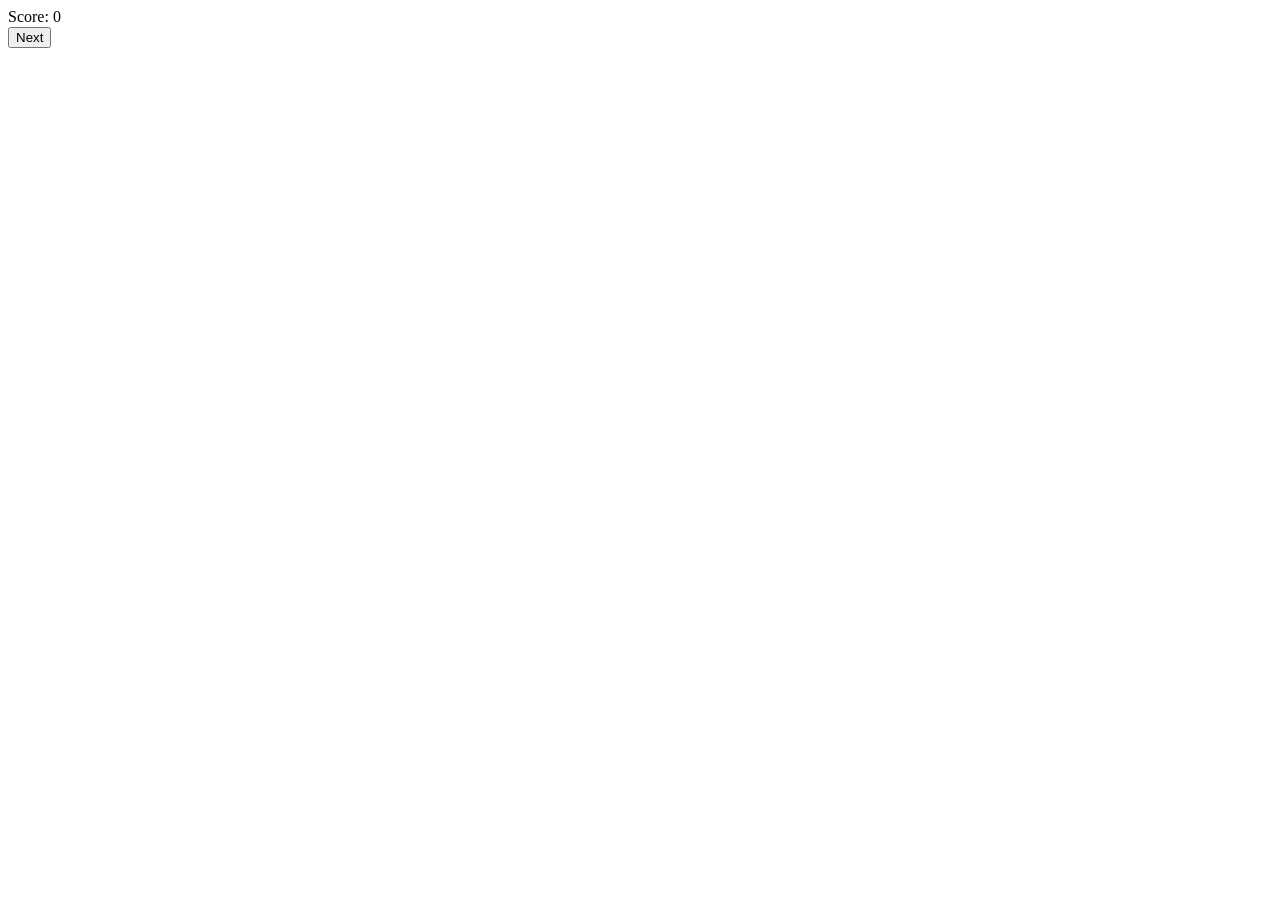
==== index.html @ ce4b117c "Update index.html to cat post idea" ====
<!DOCTYPE html>
<html lang="en">
<head>
  <meta charset="UTF-8">
  <meta name="viewport" content="width=device-width, initial-scale=1.0">
  <link rel="stylesheet" href="styles.css">
  <title>Balloon Pop Game</title>
</head>
<body>
  <div id="game-container">
    <div id="score">Score: 0</div>
  </div>
  
  <div id="instagram-container">
    <blockquote class="instagram-media" data-instgrm-captioned data-instgrm-version="14" style=" background:#FFF; border:0; border-radius:3px; box-shadow:0 0 1px 0 rgba(0,0,0,0.5),0 1px 10px 0 rgba(0,0,0,0.15); margin: 1px; max-width:540px; min-width:326px; padding:0; width:99.375%; width:-webkit-calc(100% - 2px); width:calc(100% - 2px);">
      <!-- Post 1 -->
      <!-- Insert the Instagram Embed Code for Post 1 here -->
    </blockquote>
    <blockquote class="instagram-media" data-instgrm-captioned data-instgrm-version="14" style=" display: none; background:#FFF; border:0; border-radius:3px; box-shadow:0 0 1px 0 rgba(0,0,0,0.5),0 1px 10px 0 rgba(0,0,0,0.15); margin: 1px; max-width:540px; min-width:326px; padding:0; width:99.375%; width:-webkit-calc(100% - 2px); width:calc(100% - 2px);">
      <!-- Post 2 -->
      <!-- Insert the Instagram Embed Code for Post 2 here -->
    </blockquote>
    <!-- Repeat for more posts -->
  </div>
  <button id="next-post">Next</button>
  
  <script async src="https://www.instagram.com/embed.js"></script>
  <script src="script.js"></script>
</body>
</html>
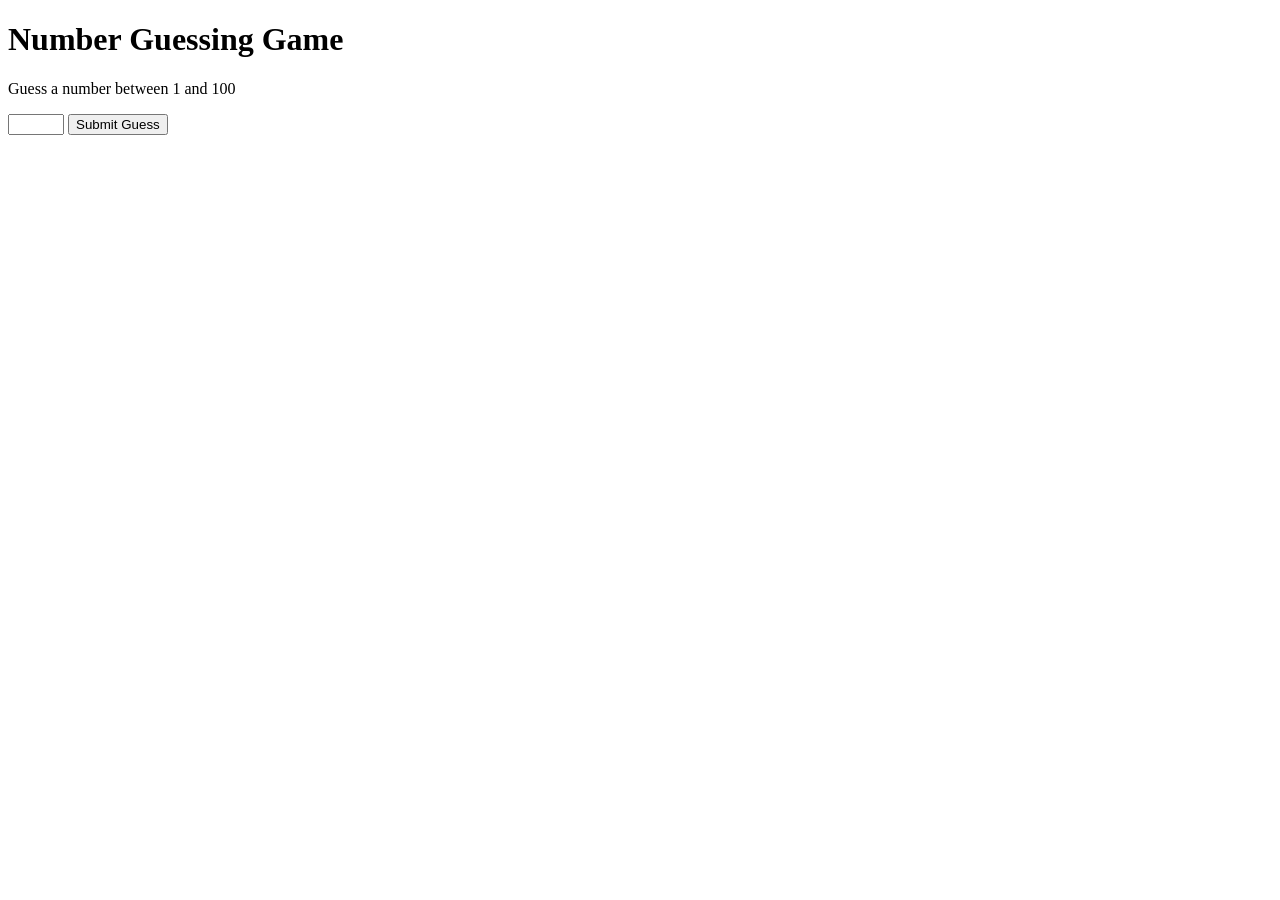
==== commit 9750314b: "Update index.html" ====
--- a/index.html
+++ b/index.html
@@ -1,30 +1,19 @@
 <!DOCTYPE html>
 <html lang="en">
 <head>
-  <meta charset="UTF-8">
-  <meta name="viewport" content="width=device-width, initial-scale=1.0">
-  <link rel="stylesheet" href="styles.css">
-  <title>Balloon Pop Game</title>
+    <meta charset="UTF-8">
+    <meta name="viewport" content="width=device-width, initial-scale=1.0">
+    <title>Number Guessing Game</title>
+    <link rel="stylesheet" href="styles.css">
 </head>
 <body>
-  <div id="game-container">
-    <div id="score">Score: 0</div>
-  </div>
-  
-  <div id="instagram-container">
-    <blockquote class="instagram-media" data-instgrm-captioned data-instgrm-version="14" style=" background:#FFF; border:0; border-radius:3px; box-shadow:0 0 1px 0 rgba(0,0,0,0.5),0 1px 10px 0 rgba(0,0,0,0.15); margin: 1px; max-width:540px; min-width:326px; padding:0; width:99.375%; width:-webkit-calc(100% - 2px); width:calc(100% - 2px);">
-      <!-- Post 1 -->
-      <!-- Insert the Instagram Embed Code for Post 1 here -->
-    </blockquote>
-    <blockquote class="instagram-media" data-instgrm-captioned data-instgrm-version="14" style=" display: none; background:#FFF; border:0; border-radius:3px; box-shadow:0 0 1px 0 rgba(0,0,0,0.5),0 1px 10px 0 rgba(0,0,0,0.15); margin: 1px; max-width:540px; min-width:326px; padding:0; width:99.375%; width:-webkit-calc(100% - 2px); width:calc(100% - 2px);">
-      <!-- Post 2 -->
-      <!-- Insert the Instagram Embed Code for Post 2 here -->
-    </blockquote>
-    <!-- Repeat for more posts -->
-  </div>
-  <button id="next-post">Next</button>
-  
-  <script async src="https://www.instagram.com/embed.js"></script>
-  <script src="script.js"></script>
+    <div class="game-container">
+        <h1>Number Guessing Game</h1>
+        <p>Guess a number between 1 and 100</p>
+        <input type="number" id="guessInput" min="1" max="100">
+        <button onclick="checkGuess()">Submit Guess</button>
+        <p id="feedback"></p>
+    </div>
+    <script src="script.js"></script>
 </body>
 </html>
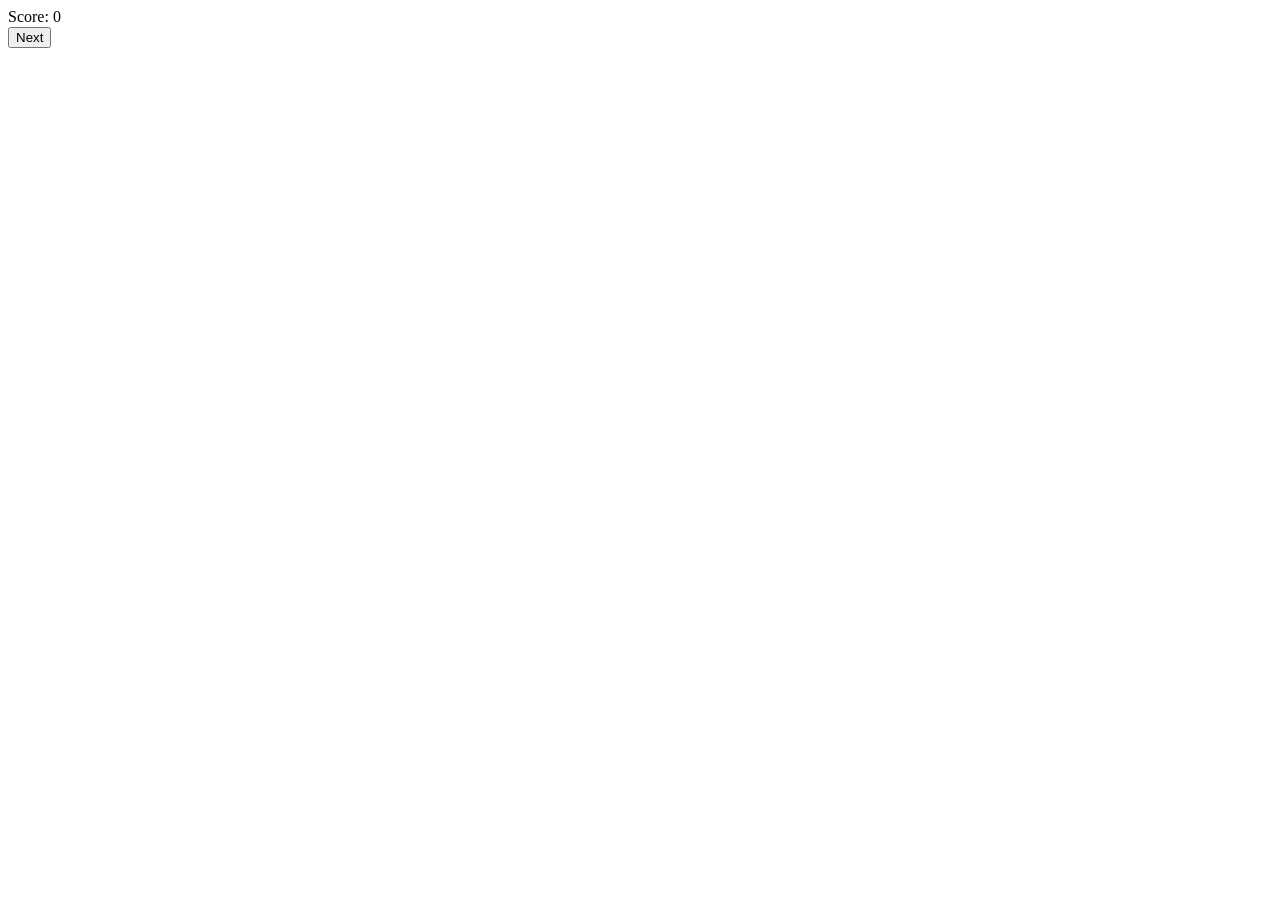
==== commit 910bf2f5: "Update index.html" ====
--- a/index.html
+++ b/index.html
@@ -1,19 +1,30 @@
 <!DOCTYPE html>
 <html lang="en">
 <head>
-    <meta charset="UTF-8">
-    <meta name="viewport" content="width=device-width, initial-scale=1.0">
-    <title>Number Guessing Game</title>
-    <link rel="stylesheet" href="styles.css">
+  <meta charset="UTF-8">
+  <meta name="viewport" content="width=device-width, initial-scale=1.0">
+  <link rel="stylesheet" href="styles.css">
+  <title>Balloon Pop Game</title>
 </head>
 <body>
-    <div class="game-container">
-        <h1>Number Guessing Game</h1>
-        <p>Guess a number between 1 and 100</p>
-        <input type="number" id="guessInput" min="1" max="100">
-        <button onclick="checkGuess()">Submit Guess</button>
-        <p id="feedback"></p>
-    </div>
-    <script src="script.js"></script>
+  <div id="game-container">
+    <div id="score">Score: 0</div>
+  </div>
+  
+  <div id="instagram-container">
+    <blockquote class="instagram-media" data-instgrm-captioned data-instgrm-version="14" style=" background:#FFF; border:0; border-radius:3px; box-shadow:0 0 1px 0 rgba(0,0,0,0.5),0 1px 10px 0 rgba(0,0,0,0.15); margin: 1px; max-width:540px; min-width:326px; padding:0; width:99.375%; width:-webkit-calc(100% - 2px); width:calc(100% - 2px);">
+      <!-- Post 1 -->
+      <!-- Insert the Instagram Embed Code for Post 1 here -->
+    </blockquote>
+    <blockquote class="instagram-media" data-instgrm-captioned data-instgrm-version="14" style=" display: none; background:#FFF; border:0; border-radius:3px; box-shadow:0 0 1px 0 rgba(0,0,0,0.5),0 1px 10px 0 rgba(0,0,0,0.15); margin: 1px; max-width:540px; min-width:326px; padding:0; width:99.375%; width:-webkit-calc(100% - 2px); width:calc(100% - 2px);">
+      <!-- Post 2 -->
+      <!-- Insert the Instagram Embed Code for Post 2 here -->
+    </blockquote>
+    <!-- Repeat for more posts -->
+  </div>
+  <button id="next-post">Next</button>
+  
+  <script async src="https://www.instagram.com/embed.js"></script>
+  <script src="script.js"></script>
 </body>
 </html>
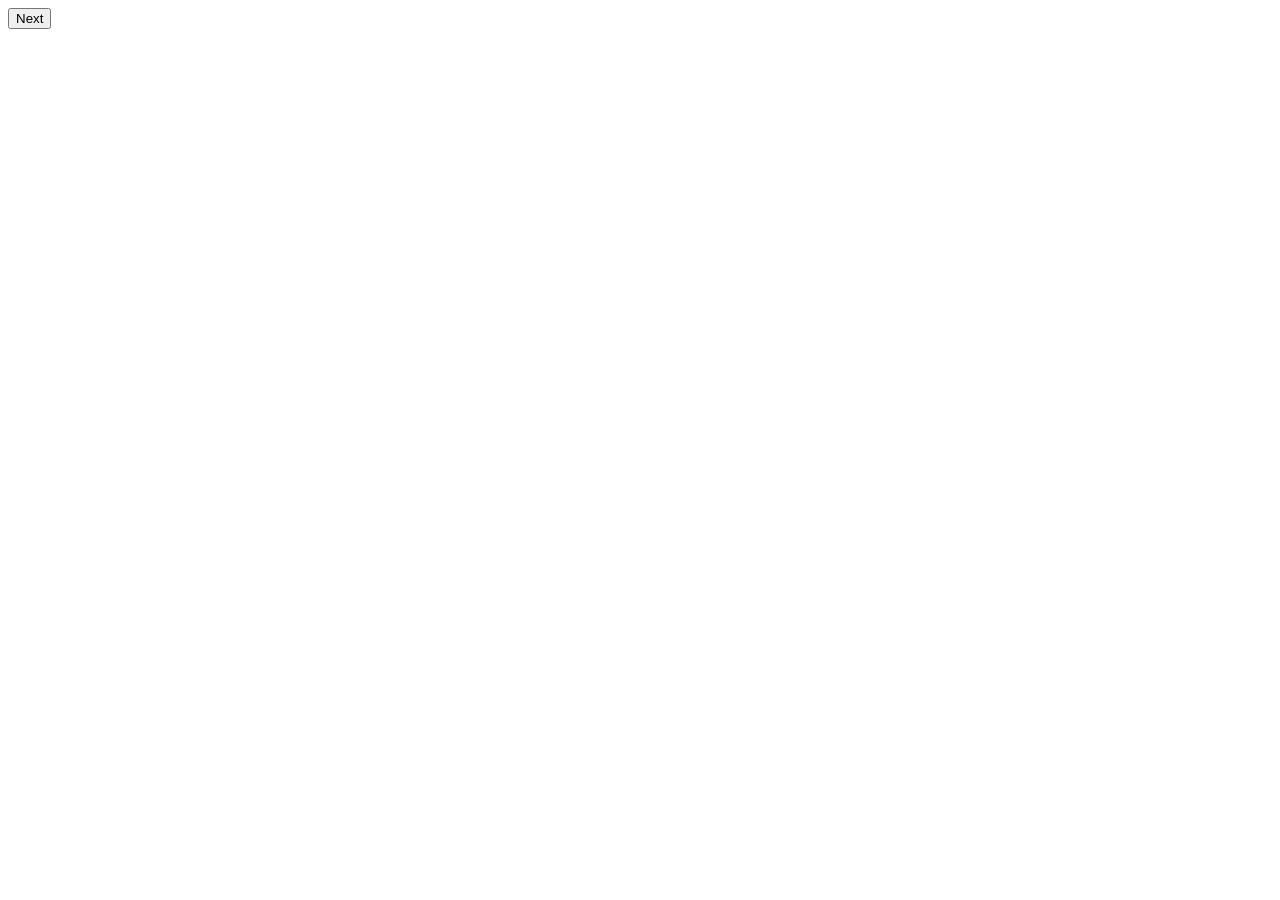
==== commit af8085bf: "Update index.html" ====
--- a/index.html
+++ b/index.html
@@ -7,9 +7,9 @@
   <title>Balloon Pop Game</title>
 </head>
 <body>
-  <div id="game-container">
+<!--   <div id="game-container">
     <div id="score">Score: 0</div>
-  </div>
+  </div> -->
   
   <div id="instagram-container">
     <blockquote class="instagram-media" data-instgrm-captioned data-instgrm-version="14" style=" background:#FFF; border:0; border-radius:3px; box-shadow:0 0 1px 0 rgba(0,0,0,0.5),0 1px 10px 0 rgba(0,0,0,0.15); margin: 1px; max-width:540px; min-width:326px; padding:0; width:99.375%; width:-webkit-calc(100% - 2px); width:calc(100% - 2px);">
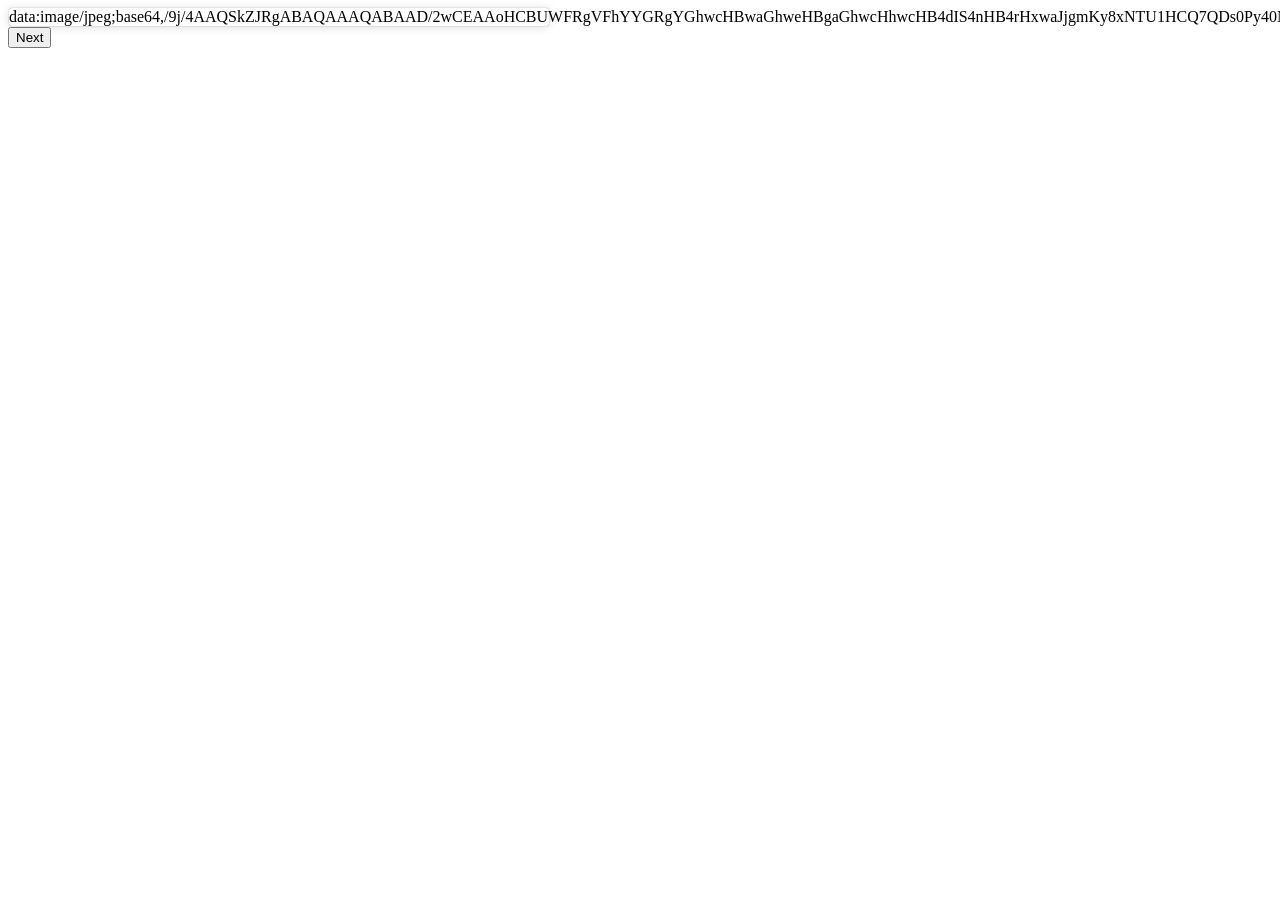
==== commit 3fdd86cf: "Update index.html" ====
--- a/index.html
+++ b/index.html
@@ -15,6 +15,7 @@
     <blockquote class="instagram-media" data-instgrm-captioned data-instgrm-version="14" style=" background:#FFF; border:0; border-radius:3px; box-shadow:0 0 1px 0 rgba(0,0,0,0.5),0 1px 10px 0 rgba(0,0,0,0.15); margin: 1px; max-width:540px; min-width:326px; padding:0; width:99.375%; width:-webkit-calc(100% - 2px); width:calc(100% - 2px);">
       <!-- Post 1 -->
       <!-- Insert the Instagram Embed Code for Post 1 here -->
+      [data-uri]
     </blockquote>
     <blockquote class="instagram-media" data-instgrm-captioned data-instgrm-version="14" style=" display: none; background:#FFF; border:0; border-radius:3px; box-shadow:0 0 1px 0 rgba(0,0,0,0.5),0 1px 10px 0 rgba(0,0,0,0.15); margin: 1px; max-width:540px; min-width:326px; padding:0; width:99.375%; width:-webkit-calc(100% - 2px); width:calc(100% - 2px);">
       <!-- Post 2 -->
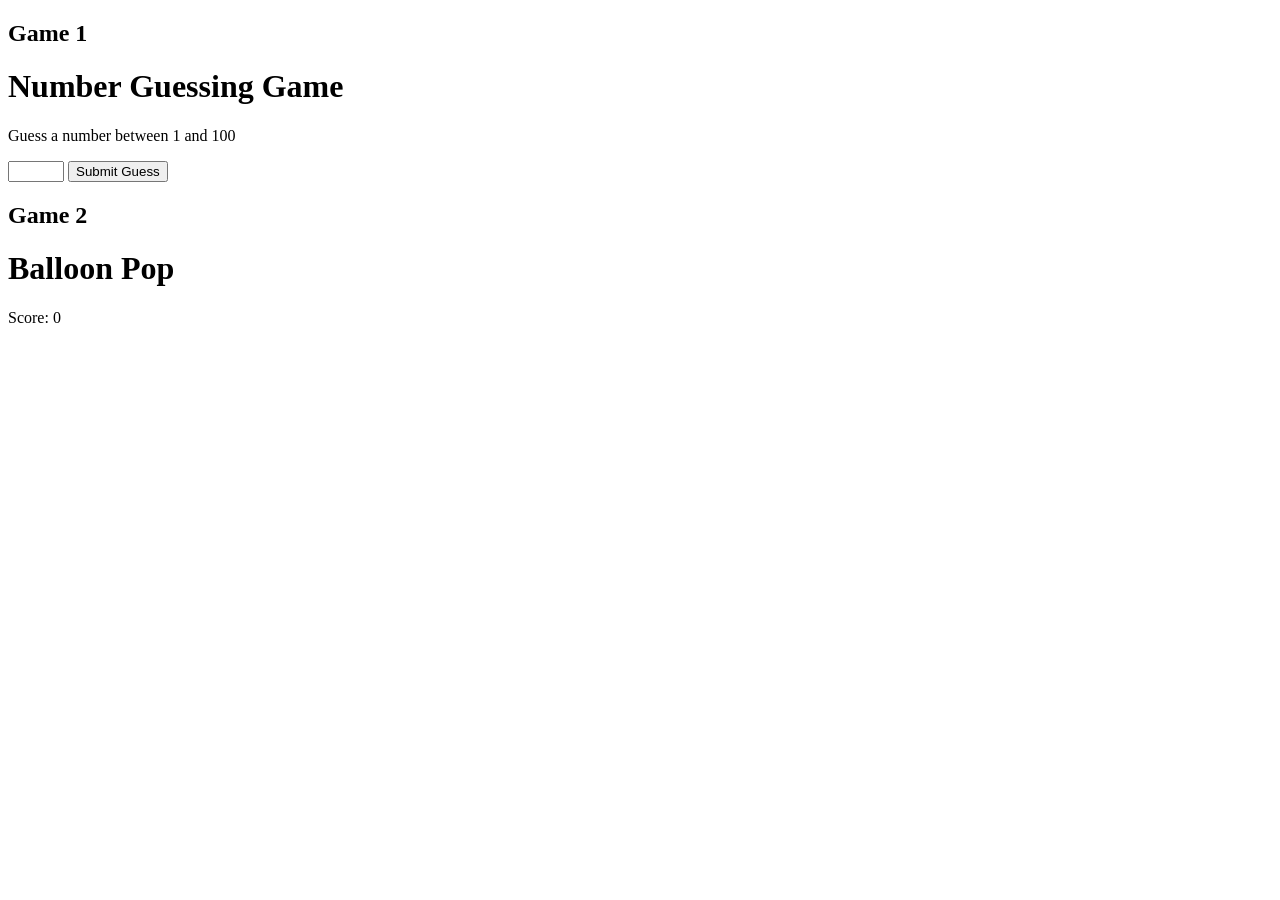
==== commit 0802d3e9: "revert to game site" ====
--- a/index.html
+++ b/index.html
@@ -1,31 +1,27 @@
 <!DOCTYPE html>
 <html lang="en">
 <head>
-  <meta charset="UTF-8">
-  <meta name="viewport" content="width=device-width, initial-scale=1.0">
-  <link rel="stylesheet" href="styles.css">
-  <title>Balloon Pop Game</title>
+    <meta charset="UTF-8">
+    <meta name="viewport" content="width=device-width, initial-scale=1.0">
+    <title>Number Guessing Game</title>
+    <link rel="stylesheet" href="styles.css">
 </head>
 <body>
-<!--   <div id="game-container">
-    <div id="score">Score: 0</div>
-  </div> -->
-  
-  <div id="instagram-container">
-    <blockquote class="instagram-media" data-instgrm-captioned data-instgrm-version="14" style=" background:#FFF; border:0; border-radius:3px; box-shadow:0 0 1px 0 rgba(0,0,0,0.5),0 1px 10px 0 rgba(0,0,0,0.15); margin: 1px; max-width:540px; min-width:326px; padding:0; width:99.375%; width:-webkit-calc(100% - 2px); width:calc(100% - 2px);">
-      <!-- Post 1 -->
-      <!-- Insert the Instagram Embed Code for Post 1 here -->
-      [data-uri]
-    </blockquote>
-    <blockquote class="instagram-media" data-instgrm-captioned data-instgrm-version="14" style=" display: none; background:#FFF; border:0; border-radius:3px; box-shadow:0 0 1px 0 rgba(0,0,0,0.5),0 1px 10px 0 rgba(0,0,0,0.15); margin: 1px; max-width:540px; min-width:326px; padding:0; width:99.375%; width:-webkit-calc(100% - 2px); width:calc(100% - 2px);">
-      <!-- Post 2 -->
-      <!-- Insert the Instagram Embed Code for Post 2 here -->
-    </blockquote>
-    <!-- Repeat for more posts -->
-  </div>
-  <button id="next-post">Next</button>
-  
-  <script async src="https://www.instagram.com/embed.js"></script>
-  <script src="script.js"></script>
+<h2>Game 1</h2>
+    <div class="game-container">
+        <h1>Number Guessing Game</h1>
+        <p>Guess a number between 1 and 100</p>
+        <input type="number" id="guessInput" min="1" max="100">
+        <button onclick="checkGuess()">Submit Guess</button>
+        <p id="feedback"></p>
+    </div>
+    <script src="script.js"></script>
+<h2>Game 2</h2>
+        <div class="game-container">
+        <h1>Balloon Pop</h1>
+        <p>Score: <span id="score">0</span></p>
+        <div id="gameArea"></div>
+    </div>
+    <script src="script.js"></script>
 </body>
-</html>
+</html>
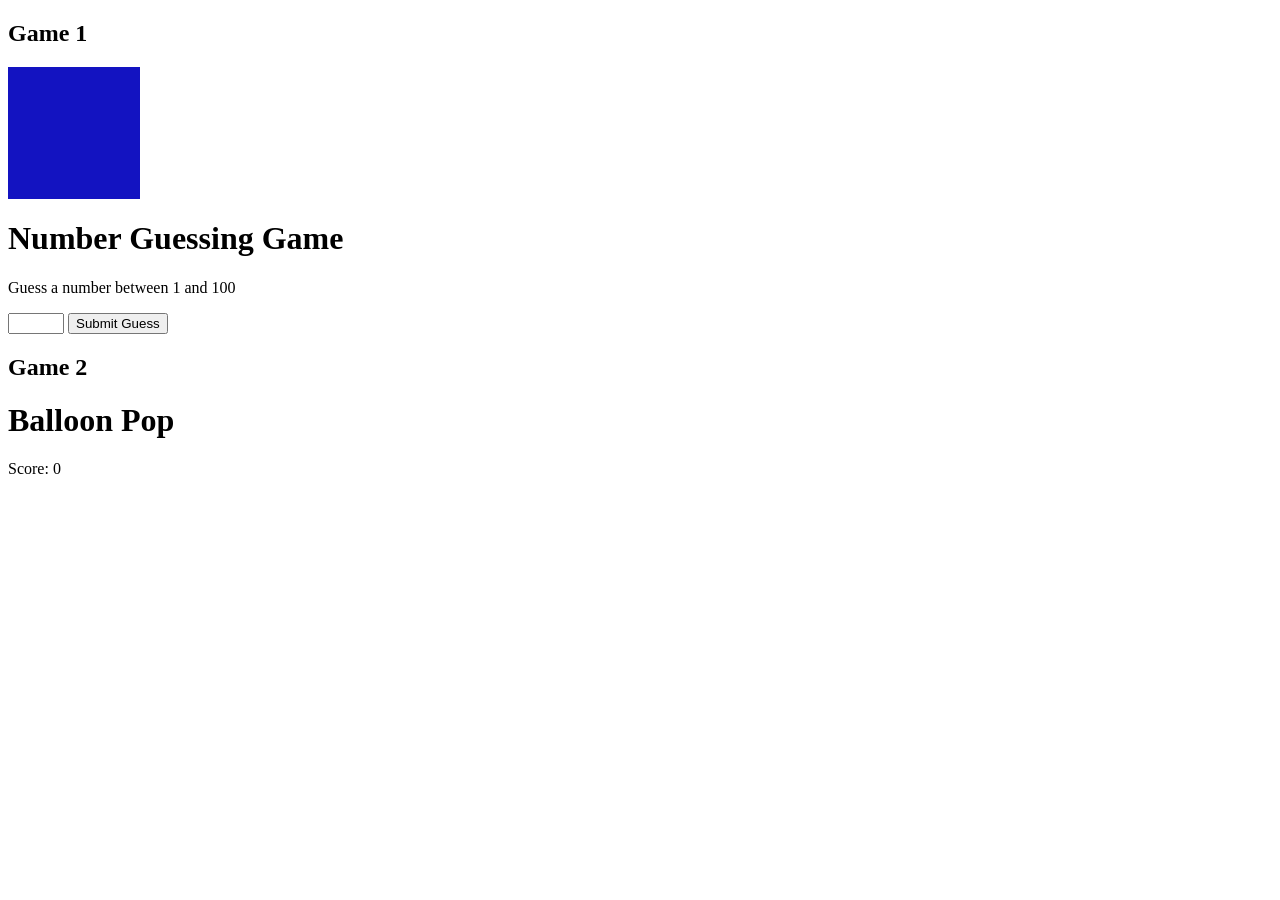
==== commit e865f881: "adds swimming pool" ====
--- a/index.html
+++ b/index.html
@@ -9,10 +9,14 @@
 <body>
 <h2>Game 1</h2>
     <div class="game-container">
+      <div id="pool-container">
+        <div id="pool" style="height: 100px; width: 100px; background-color: rgb(19, 19, 193); padding: 16px" id="pool">        <div id="stickFigures"></div>
+      </div>
+      </div>
         <h1>Number Guessing Game</h1>
         <p>Guess a number between 1 and 100</p>
         <input type="number" id="guessInput" min="1" max="100">
-        <button onclick="checkGuess()">Submit Guess</button>
+        <button onclick="checkGuess(); updateSwimmers();">Submit Guess</button>
         <p id="feedback"></p>
     </div>
     <script src="script.js"></script>
